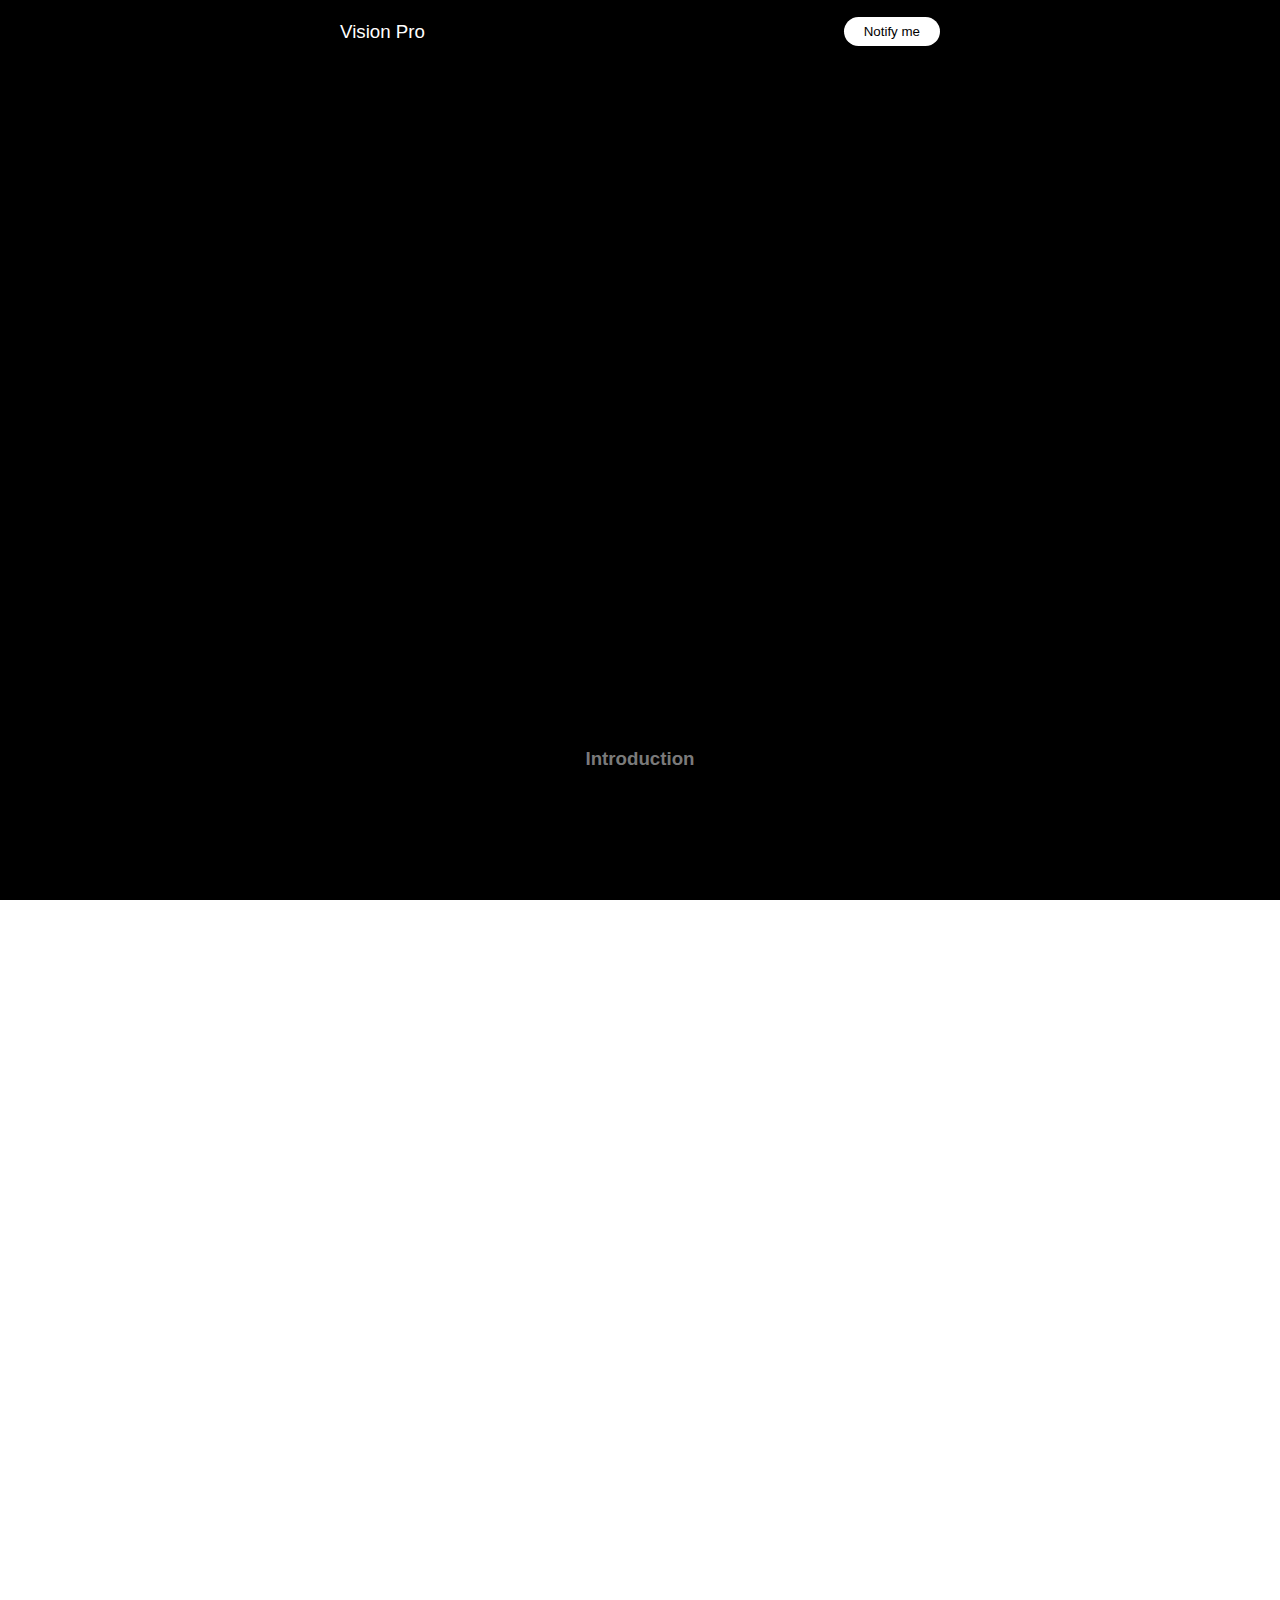
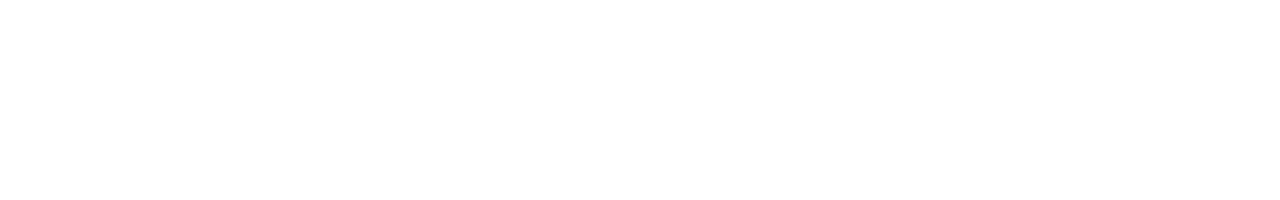
==== Apple Vision Clone/index.html @ dfdc8864 "new" ====
<!DOCTYPE html>
<html lang="en">
<head>
    <meta charset="UTF-8">
    <meta name="viewport" content="width=device-width, initial-scale=1.0">
    <title>Document</title>
    <link rel="stylesheet" href="style.css">
    <link rel="stylesheet" href="https://cdn.jsdelivr.net/npm/locomotive-scroll@3.5.4/dist/locomotive-scroll.css">
    <link rel="stylesheet" href="<link href="https://fonts.cdnfonts.com/css/sf-pro-display" rel="stylesheet">
</head>
<body>
    <div id="main">
        <div id="page1">
            <video src="https://www.apple.com/105/media/us/apple-vision-pro/2023/7e268c13-eb22-493d-a860-f0637bacb569/anim/hero/large_2x.mp4" muted></video>
            <nav>
                <h3>Vision Pro</h3>
                <button>Notify me</button>
            </nav>
            <div id="page1-bottom">
                <h3>Introduction</h3>
                <img src="https://www.apple.com/v/apple-vision-pro/a/images/overview/hero/apple_vision_pro_logo__ux94yix23r6y_large.png" alt="">
            </div>
        </div>
        <div id="page2"></div>
    </div>


    <script src="https://cdn.jsdelivr.net/npm/locomotive-scroll@3.5.4/dist/locomotive-scroll.js"></script>
    <script src="https://cdnjs.cloudflare.com/ajax/libs/gsap/3.12.4/gsap.min.js" integrity="sha512-EZI2cBcGPnmR89wTgVnN3602Yyi7muWo8y1B3a8WmIv1J9tYG+udH4LvmYjLiGp37yHB7FfaPBo8ly178m9g4Q==" crossorigin="anonymous" referrerpolicy="no-referrer"></script>
    <script src="https://cdnjs.cloudflare.com/ajax/libs/gsap/3.12.4/ScrollTrigger.min.js" integrity="sha512-OzC82YiH3UmMMs6Ydd9f2i7mS+UFL5f977iIoJ6oy07AJT+ePds9QOEtqXztSH29Nzua59fYS36knmMcv79GOg==" crossorigin="anonymous" referrerpolicy="no-referrer"></script>
    <script src="script.js"></script>
</body>
</html>
---- Apple Vision Clone/style.css ----
* {
    margin: 0%;
    padding: 0%;
    box-sizing: border-box;
    font-family: 'SF Pro Display 700', sans-serif;
}
html, body {
    height: 100%;
    width: 100%;
}

#main {
    position: relative;
    overflow: hidden;
}

#page1 {
    position: relative;
    height: 100vh;
    width: 100vw;
    background-color: black;
}

#page1>nav {
    display: flex;
    align-items: center;
    justify-content: space-between;
    padding: 0px 20px;
    height: 7vh;
    width: 50vw;
    position: absolute;
    top: 0%;
    left: 50%;
    transform: translateX(-50%);
    color: white;
}

#page1>nav>button {
    padding: 7px 20px;
    border-radius: 50px;
    border: none;
    background-color: white;
}

#page1>nav>h3 {
    font-weight: 100;
}

#page1>video {
    height: 100%;
    width: 50%;
    object-fit: cover;
    position: absolute;
    left: 50%;
    transform: translateX(-50%);
}

#page1-bottom {
    height: 20%;
    width: 25%;
    position: absolute;
    bottom: 5%;
    left: 50%;
    transform: translateX(-50%);
    display: flex;
    align-items: center;
    justify-content: center;
    flex-direction: column;
}

#page1-bottom>h3 {
    color: #dadada93;
    margin-bottom: 1vw;
}

#page2 {
    position: relative;
    height: 100vh;
    width: 100vw;
    background-color: white;
}
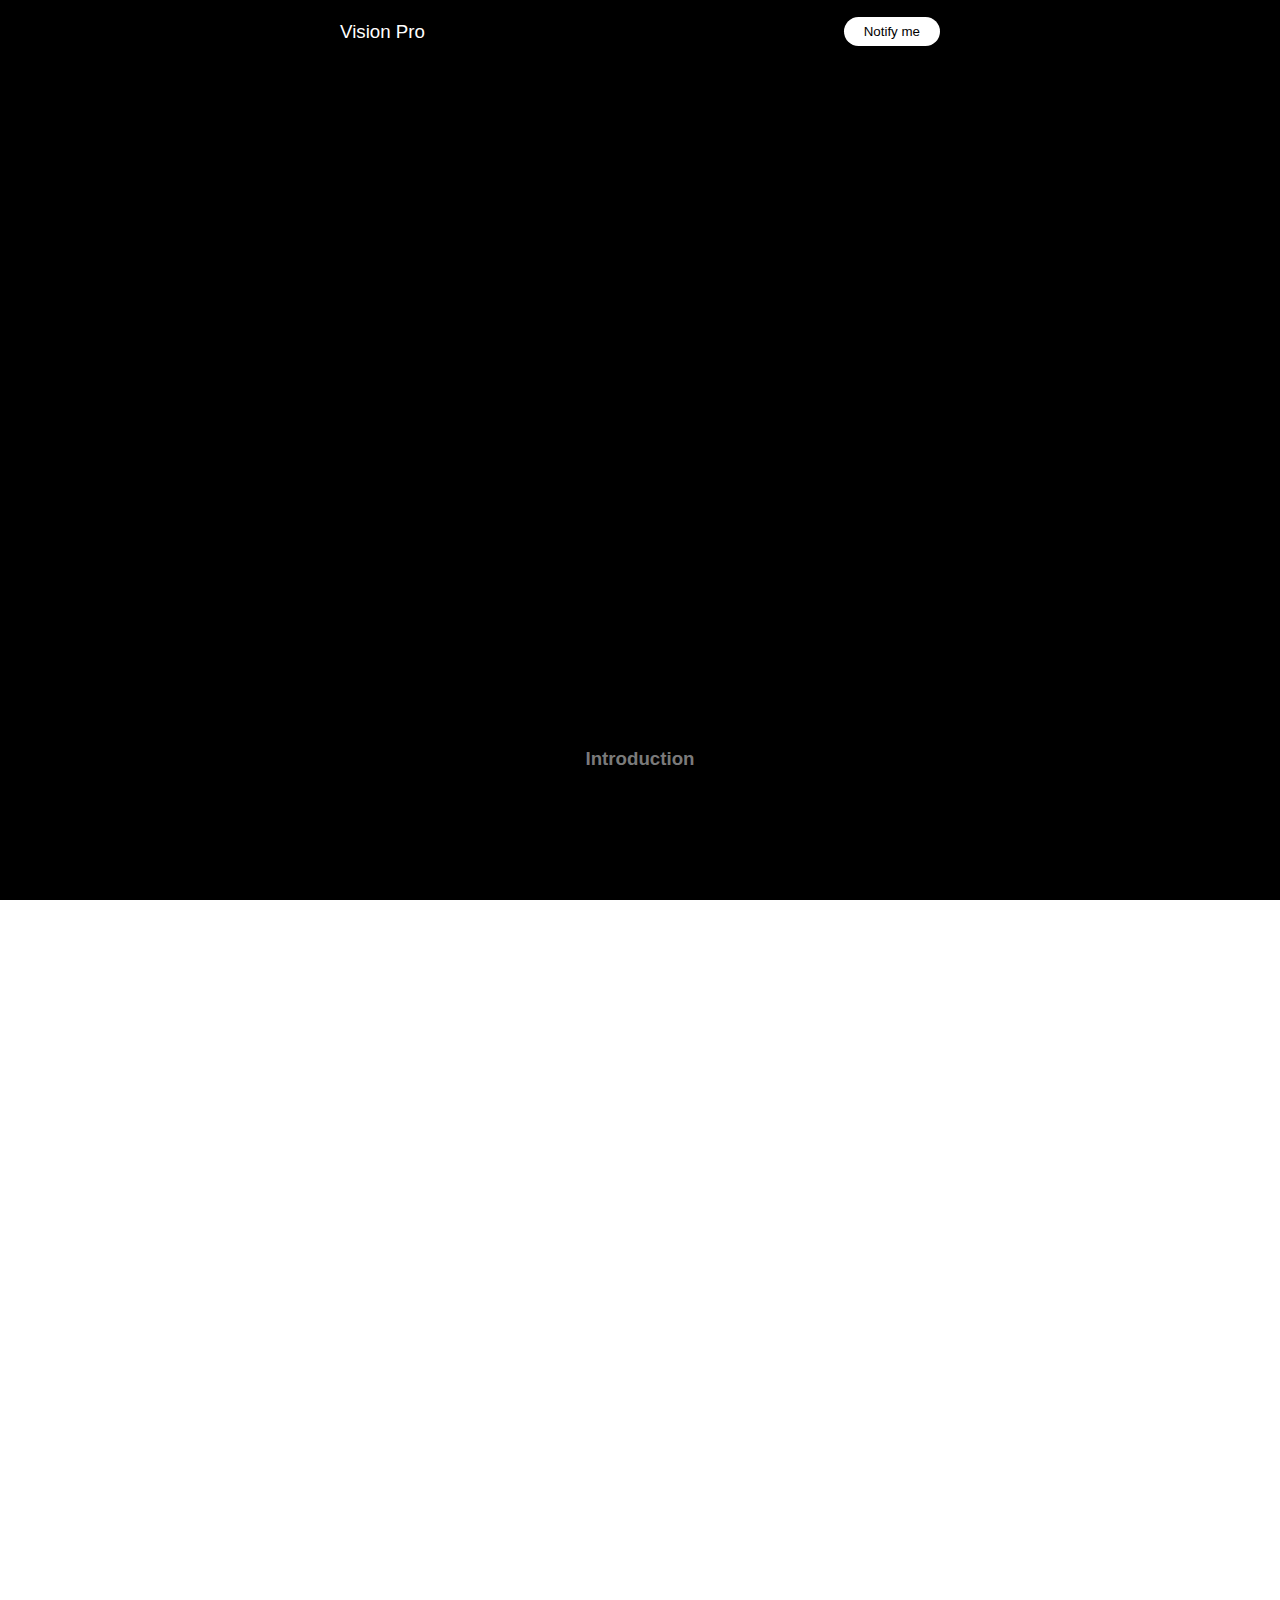
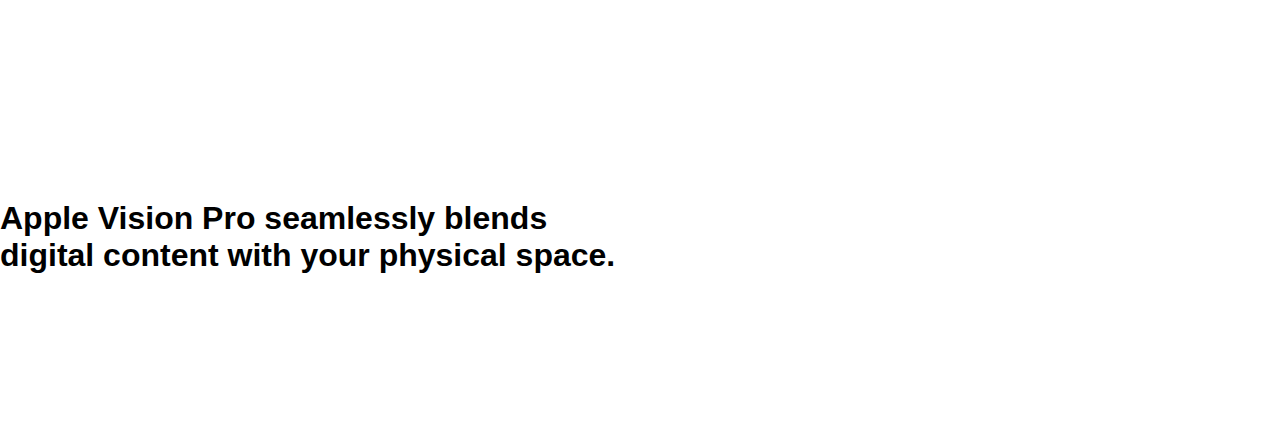
==== commit fe0ab9ee: "Second page added" ====
--- a/Apple Vision Clone/index.html
+++ b/Apple Vision Clone/index.html
@@ -21,7 +21,14 @@
                 <img src="https://www.apple.com/v/apple-vision-pro/a/images/overview/hero/apple_vision_pro_logo__ux94yix23r6y_large.png" alt="">
             </div>
         </div>
-        <div id="page2"></div>
+        <div id="page2">
+            <h1>Welcome to the era of spatial computing.</h1>
+            <video src="https://www.apple.com/105/media/us/apple-vision-pro/2023/7e268c13-eb22-493d-a860-f0637bacb569/anim/foundation-spatial-computing/large.mp4" autoplay loop muted></video>
+        </div>
+        <div id="page3">
+            <h1>Apple Vision Pro seamlessly blends <br> digital content with your physical space.</h1>
+            <video src="https://www.apple.com/105/media/us/apple-vision-pro/2023/7e268c13-eb22-493d-a860-f0637bacb569/anim/foundation-digital-canvas/large.mp4"autoplay loop muted></video>
+        </div>
     </div>
 
 
--- a/Apple Vision Clone/style.css
+++ b/Apple Vision Clone/style.css
@@ -78,4 +78,21 @@
     height: 100vh;
     width: 100vw;
     background-color: white;
+}
+
+#page2>video{
+    height: 100%;
+    width: 100%;
+    object-fit: cover;
+}
+
+#page2>h1{
+    font-size: 4vw;
+    color: white;
+    font-weight: 400;
+    position: absolute;
+    bottom: 20%;
+    left: 50%;
+    transform: translateX(-50%);
+    white-space: nowrap;
 }